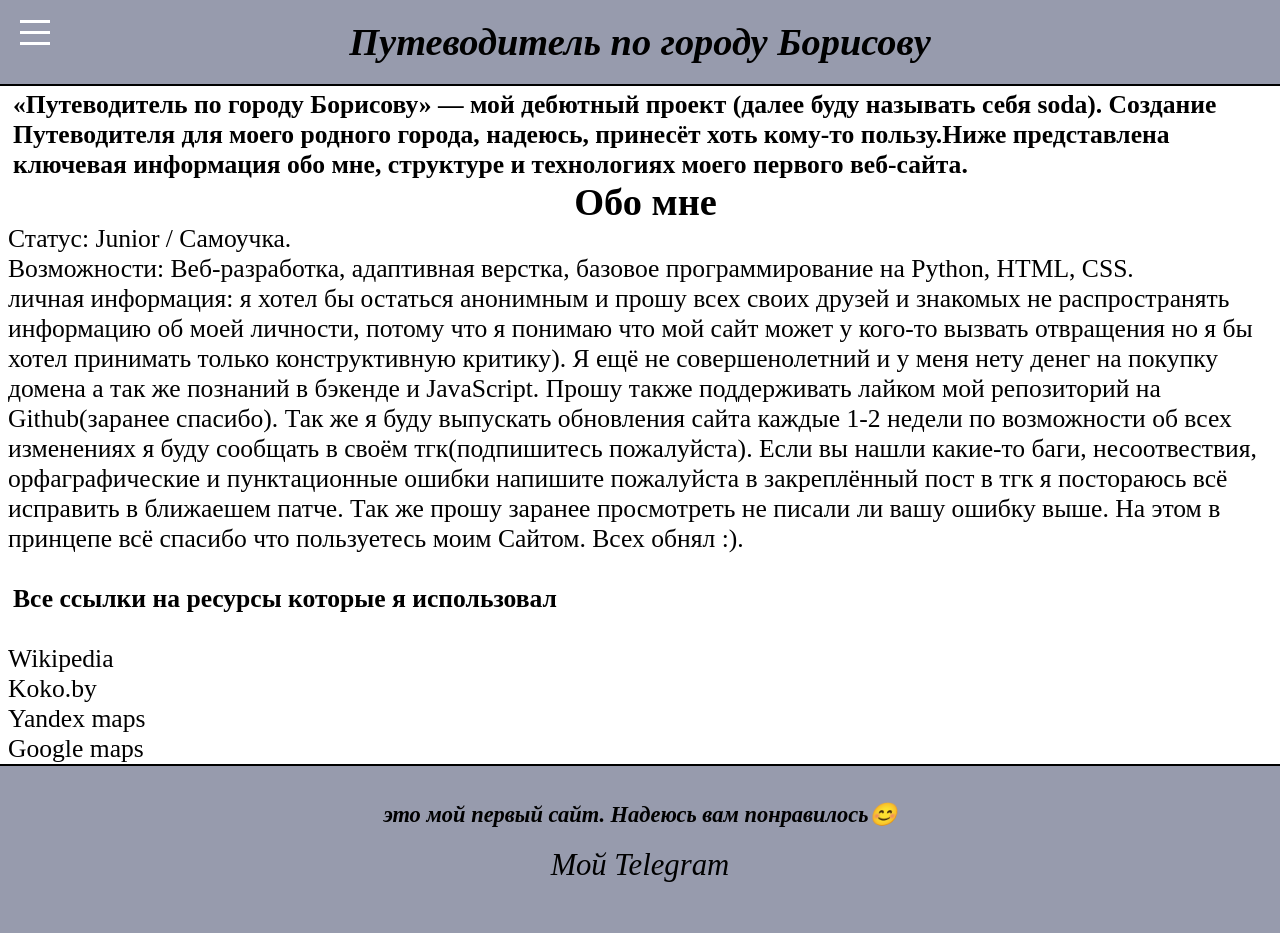
==== html/another.html @ 26898dc7 "v 0.1 beta первая версия отсутствуют контент на вкладках: Достопримечатильности. Учебные заведени" ====
<!DOCTYPE html>
    <html lang="en">
    <head>
        <meta charset="UTF-8">
        <meta name="viewport" content="width=device-width, initial-scale=1.0">
        <title>Карта города</title>

        <link rel="shortcut icon" href="../img/main_warp/favicon.png" type="image/x-icon">
        <link rel="stylesheet" href="../css/css main/header.css">
        <link rel="stylesheet" href="../css/css main/footer.css">
        <link rel="stylesheet" href="../css/css main/aside.css">
        <link rel="stylesheet" href="../css/style.css">
        <link rel="stylesheet" href="../css/main_different/main_another.css">
    </head>
    <body>
    <header>
            <h1>Путеводитель по городу Борисову</h1>
            </header>
            
            <div class="content">

                <input type="checkbox" id="burger-toggle" class="burger-toggle">
                <label for="burger-toggle" class="burger-btn">
                    <span></span>
                </label>

            <aside id="aside">     
                <img id="aside_img" src="../img/main/L_height.webp" alt=""> 

                <ul id="aside_ul" style="color: white;">    
                    <li><a href="../index.html">Главная страница</a></li>
                    <li><a href="../html/main.html">Основная информация</a></li>
                    <li><a href="../html/cafe.html">Общественные пространства</a></li>
                    <li><a href="../html/attractions.html">Достопримечательности</a></li>
                    <li><a href="../html/educational.html">Учебные заведения</a></li>
                    <li><a href="../html/map.html">Карта города</a></li>
                    <li><a href="../html/fabric.html">Производства</a></li>
                    <li><a href="../html/another.html">Прочее</a></li>
                </ul>
            </aside>

            <main id="main_another" class="main-content">
                <p>«Путеводитель по городу Борисову» — мой дебютный проект (далее буду называть себя soda). Создание Путеводителя для моего родного города, надеюсь, принесёт хоть кому-то пользу.Ниже представлена ключевая информация обо мне, структуре и технологиях моего первого веб-сайта.</p>
                <p><h2>Обо мне</h2> Статус: Junior / Самоучка. <br> Возможности: Веб-разработка, адаптивная верстка, базовое программирование на Python, HTML, CSS. <br>  личная информация: я хотел бы остаться анонимным и прошу всех своих друзей и знакомых не распространять информацию об моей личности, потому что я понимаю что мой сайт может у кого-то вызвать отвращения но я бы хотел принимать только конструктивную критику). Я ещё не совершенолетний и у меня нету денег на покупку домена а так же познаний в бэкенде и JavaScript. Прошу также поддерживать лайком мой репозиторий на Github(заранее спасибо). Так же я буду выпускать обновления сайта каждые 1-2 недели по возможности об всех изменениях я буду сообщать в своём тгк(подпишитесь пожалуйста). Если вы нашли какие-то баги, несоотвествия, орфаграфические и пунктационные ошибки напишите пожалуйста в закреплённый пост в тгк я постораюсь всё исправить в ближаешем патче. Так же прошу заранее просмотреть не писали ли вашу ошибку выше. На этом в принцепе всё спасибо что пользуетесь моим Сайтом. Всех обнял :).</p><br>
                <p>Все ссылки на ресурсы которые я использовал</p><br>
                <ul>
                    <ol><a href="https://ru.wikipedia.org/wiki/%D0%91%D0%BE%D1%80%D0%B8%D1%81%D0%BE%D0%B2_(%D0%B3%D0%BE%D1%80%D0%BE%D0%B4)">Wikipedia</a></ol>
                    <ol><a href="https://koko.by/catalog/borisov">Koko.by</a></ol>
                    <ol><a href="https://yandex.by/maps/">Yandex maps</a></ol>
                    <ol><a href="https://maps.google.com/">Google maps</a></ol>
                </ul>
            </main>
            
            <footer>
                <h3>это мой первый сайт. Надеюсь вам понравилось😊</h3>

                <ul id="footer_ul">
                    <li><a href="https://t.me/guideBorisov" target="_blank">Мой Telegram</a></li>
                </ul>

            </footer>
        </div>    
    </body>
</html>
---- css/css main/header.css ----
/* шапка основа */
header {
    position: fixed;
    top: 0;
    left: 0;
    z-index: 100;
    width: 100%;
    height: auto;
    padding: 20px 0;

    background: #979bad;
    border-bottom: 2px solid #000;
    white-space: nowrap;
}

header:not(#header_ul) {
    text-align: center;
}

/* Шрифт */
header {   
    font-size: 1.2em;
    font-style: oblique;
    color: #000 ;
}
---- css/css main/footer.css ----
/* footer основа */
footer {
    display: flex;
    flex-direction: column;
    width: 100%;
    min-height: auto;
    background: #979bad;
    border-top: 2px solid #000;

    position: relative;
    z-index: 1001;

    margin-top: auto;
}

footer h3{
    font-family: Garamond;
    text-align: center;
    padding-top: 35px;
    padding-left: 15px;
    padding-right: 15px;
}   

/* шапка доп.текст */
#footer_ul {
    list-style: none;
    display: block;
    margin-top: 20px;
    padding-bottom: 50px;
    text-align: center;
}

/* Шрифт */
footer {   
    font-size: 1.2em;
    font-style: oblique;
}

/* элементы под текста */
#footer_ul li {
    display: inline-block;
    background: #979bad;
    padding: 0 20px;
    cursor: pointer;  
    font-size: 1.6em;
}

#footer_ul a {
    transition: color 0.3s ease-in-out; 
}

#footer_ul a:hover {
    color: #fff;
}
---- css/css main/aside.css ----
/* основа бок */
#aside {
    border-right: 2px solid #000;
    position: fixed;
    width: 17vw;   
    top: 0; 
    left: 0;
    min-height: 100vh;     
    height: 100vh; 
    
    transition: transform 0.4s ease-in-out;
    z-index: 5;
    background: #000;

    display: flex;
    flex-direction: column;
}

/* текст бок */
#aside_ul {
    font-size: 1.8em;
    color: #fff;    
    list-style-type: none;
    text-align: center;
    overflow-wrap: break-word;

    font-style: oblique;
    position: relative; 
    z-index: 2;

    text-shadow: 1px 1px 4px rgba(0, 0, 0, 0.8); 
    margin-top: 120px;
    width: 100%;
}

#aside_ul li:not(:first-of-type){
    padding: 0;
    margin-top: 40px ;
}

/*  */
#aside_img {
    position: absolute; 
    top: 0;
    left: 0;
    width: 100%;
    height: 100%;       
    object-fit: cover; 
    z-index: 1;          
    filter: brightness(0.4); 
    pointer-events: none;
}

#aside_ul a {
    color: #fff;
    transition: color 0.3s ease-in-out; 
}

#aside_ul a:hover {
    color: #b3b3b3; 
} 

/*  */
.burger-btn,
#burger-toggle {
    display: none;
}

@media (max-width: 1558px) {

   .main-content:not(img) {
        padding-left: 5px !important; 
        width: 100%;
        transition: transform 0.4s ease-in-out; 
    }
  
    .img_main {
        min-width: 100%;
    }

    .burger-btn {
        display: block;
        position: fixed;
        top: 20px;
        left: 20px;
        height: 25px;
        width: 30px;
        cursor: pointer;
        z-index: 102; 
    }

    .burger-btn::after, 
    .burger-btn::before, 
    .burger-btn span {
        position: absolute;
        width: 100%;
        height: 3px;
        background-color: #fff;
        transition: transform 0.3s ease, top 0.3s ease, opacity 0.2s ease;
    }

    .burger-btn::after {content: '';top: 0;}
    .burger-btn span {top: 11px;}
    .burger-btn::before {content: '';top: 22px; }

    #aside {
        width: 300px; 
        max-width: 85vw;
        transform: translateX(-100%); 
    }

    #aside_ul li:not(:first-of-type) {
        margin-top: 40px; 
    }

    #tetx_main {
        font-size: 2em;
    }

    #aside_ul {
        font-size: 1.8em; 
    }

    #burger-toggle:checked ~ #aside {
        transform: translateX(0);
    }

    #burger-toggle:checked ~ .burger-btn::after {
        top: 11px;
        transform: rotate(45deg);
        background-color: #fff; 
    }

    #burger-toggle:checked ~ .burger-btn span {
        opacity: 0;
        transform: scale(0); 
    }

    #burger-toggle:checked ~ .burger-btn::before {
        top: 11px;
        transform: rotate(-45deg); 
        background-color: #fff;
    }


     @media (max-width: 330px) {
        #burger-toggle:checked ~ .content {
            transform: translateX(85vw); 
        }
    }
}
---- css/style.css ----
:root {
    --main_border: 2px solid #000;
}

* {
    margin: 0;
    padding: 0;
    box-sizing: border-box;
}

html, body {
    width: 100%;
    font-family: Garamond, serif;
    color: #000;
    overflow-y: auto;
    overflow-x: clip;
}

p {
    font-weight: bold;
    margin-left: 5px;
}

a:link, a:visited {
    color: #000;
    text-decoration: none;
}

a:hover {
    color: #b3b3b3; 
    transition: color 0.3s ease-in-out; 
}

.content {
    margin-top: 40px;     
    min-height: calc(100vh - 40px); 
    display: flex;
}

.content:not(img) {
    flex-direction: column;
}

.main-content {
    width: 100%;
    flex: 1;
    padding-left: 17vw; 
    background: #fff;
    transition: transform 0.4s ease-in-out;
}
---- css/main_different/main_another.css ----
#main_another {
    font-size: 1.6em;
    margin: 50px 0 0 3px;
}

#main_another h2 {
    text-align: center;
}
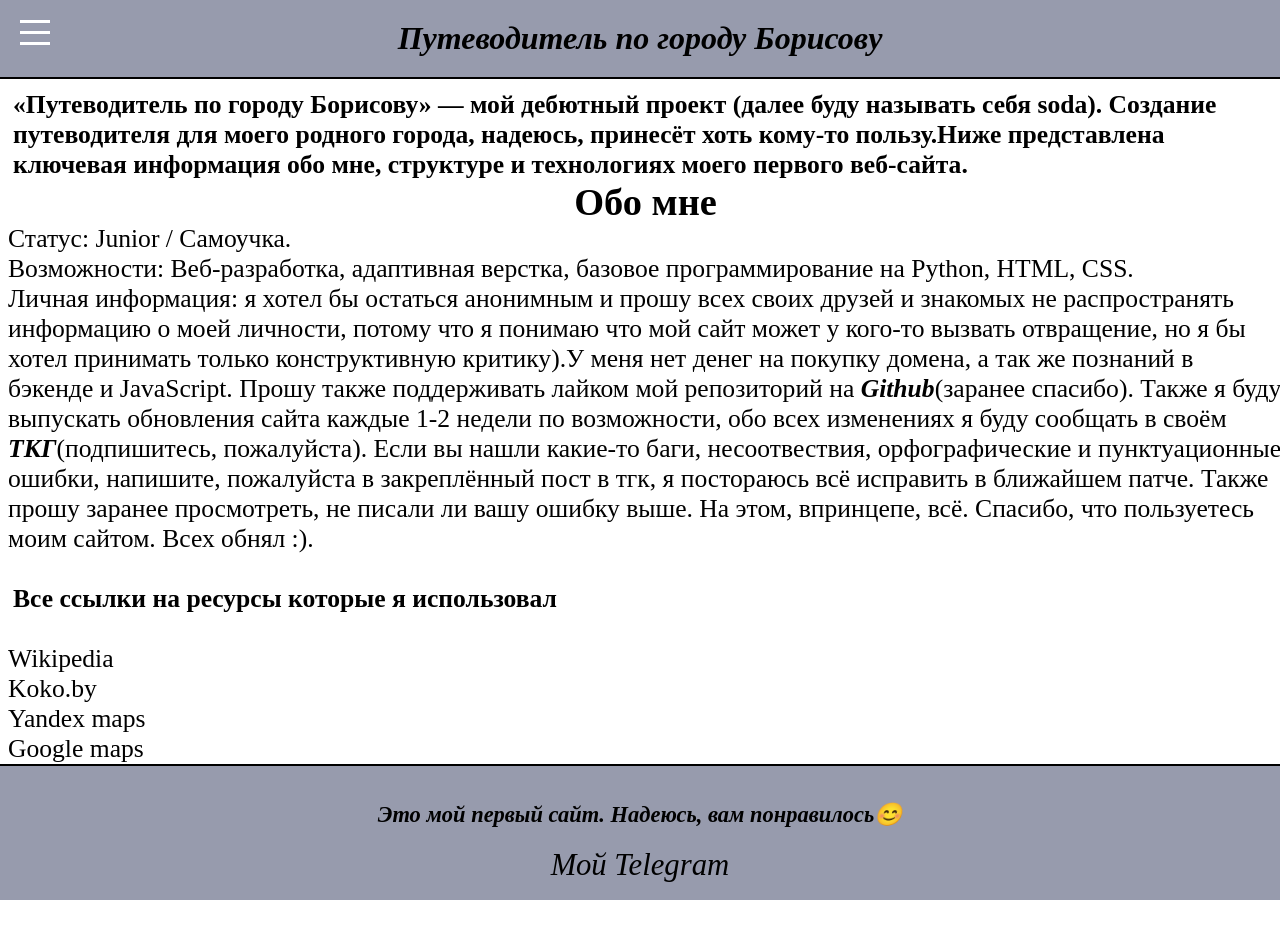
==== commit febe12e4: "0.1 beta Первая рабочая версия Нет функционала в пункатах: достопримечательности, производства, уче" ====
--- a/html/another.html
+++ b/html/another.html
@@ -40,8 +40,8 @@
             </aside>
 
             <main id="main_another" class="main-content">
-                <p>«Путеводитель по городу Борисову» — мой дебютный проект (далее буду называть себя soda). Создание Путеводителя для моего родного города, надеюсь, принесёт хоть кому-то пользу.Ниже представлена ключевая информация обо мне, структуре и технологиях моего первого веб-сайта.</p>
-                <p><h2>Обо мне</h2> Статус: Junior / Самоучка. <br> Возможности: Веб-разработка, адаптивная верстка, базовое программирование на Python, HTML, CSS. <br>  личная информация: я хотел бы остаться анонимным и прошу всех своих друзей и знакомых не распространять информацию об моей личности, потому что я понимаю что мой сайт может у кого-то вызвать отвращения но я бы хотел принимать только конструктивную критику). Я ещё не совершенолетний и у меня нету денег на покупку домена а так же познаний в бэкенде и JavaScript. Прошу также поддерживать лайком мой репозиторий на Github(заранее спасибо). Так же я буду выпускать обновления сайта каждые 1-2 недели по возможности об всех изменениях я буду сообщать в своём тгк(подпишитесь пожалуйста). Если вы нашли какие-то баги, несоотвествия, орфаграфические и пунктационные ошибки напишите пожалуйста в закреплённый пост в тгк я постораюсь всё исправить в ближаешем патче. Так же прошу заранее просмотреть не писали ли вашу ошибку выше. На этом в принцепе всё спасибо что пользуетесь моим Сайтом. Всех обнял :).</p><br>
+                <p>«Путеводитель по городу Борисову» — мой дебютный проект (далее буду называть себя soda). Создание путеводителя для моего родного города, надеюсь, принесёт хоть кому-то пользу.Ниже представлена ключевая информация обо мне, структуре и технологиях моего первого веб-сайта.</p>
+                <p><h2>Обо мне</h2> Статус: Junior / Самоучка. <br> Возможности: Веб-разработка, адаптивная верстка, базовое программирование на Python, HTML, CSS. <br>  Личная информация: я хотел бы остаться анонимным и прошу всех своих друзей и знакомых не распространять информацию о моей личности, потому что я понимаю что мой сайт может у кого-то вызвать отвращение, но я бы хотел принимать только конструктивную критику).У меня нет денег на покупку домена, а так же познаний в бэкенде и JavaScript. Прошу также поддерживать лайком мой репозиторий на <a href="https://github.com/volkovssivan-max/BorisovGuide"><b><i>Github</i></b></a>(заранее спасибо). Также я буду выпускать обновления сайта каждые 1-2 недели по возможности, обо всех изменениях я буду сообщать в своём <a href="t.me/guideBorisov"><i><b>ТКГ</b></i></a>(подпишитесь, пожалуйста). Если вы нашли какие-то баги, несоотвествия, орфографические и пунктуационные ошибки, напишите, пожалуйста в закреплённый пост в тгк, я постораюсь всё исправить в ближайшем патче. Также прошу заранее просмотреть, не писали ли вашу ошибку выше. На этом, впринцепе, всё. Cпасибо, что пользуетесь моим сайтом. Всех обнял :).</p><br>
                 <p>Все ссылки на ресурсы которые я использовал</p><br>
                 <ul>
                     <ol><a href="https://ru.wikipedia.org/wiki/%D0%91%D0%BE%D1%80%D0%B8%D1%81%D0%BE%D0%B2_(%D0%B3%D0%BE%D1%80%D0%BE%D0%B4)">Wikipedia</a></ol>
@@ -52,7 +52,7 @@
             </main>
             
             <footer>
-                <h3>это мой первый сайт. Надеюсь вам понравилось😊</h3>
+                <h3>Это мой первый сайт. Надеюсь, вам понравилось😊</h3>
 
                 <ul id="footer_ul">
                     <li><a href="https://t.me/guideBorisov" target="_blank">Мой Telegram</a></li>
--- a/css/css main/aside.css
+++ b/css/css main/aside.css
@@ -2,7 +2,7 @@
 #aside {
     border-right: 2px solid #000;
     position: fixed;
-    width: 17vw;   
+    width: 15vw;   
     top: 0; 
     left: 0;
     min-height: 100vh;     
@@ -68,7 +68,7 @@
 
 @media (max-width: 1558px) {
 
-   .main-content:not(img) {
+   .main-content {
         padding-left: 5px !important; 
         width: 100%;
         transition: transform 0.4s ease-in-out; 
@@ -76,6 +76,7 @@
   
     .img_main {
         min-width: 100%;
+        padding-left: 0;
     }
 
     .burger-btn {
@@ -104,7 +105,7 @@
     .burger-btn::before {content: '';top: 22px; }
 
     #aside {
-        width: 300px; 
+        width: 40vw; 
         max-width: 85vw;
         transform: translateX(-100%); 
     }
@@ -113,12 +114,12 @@
         margin-top: 40px; 
     }
 
-    #tetx_main {
-        font-size: 2em;
+    header {
+        font-size: 1em;
     }
 
     #aside_ul {
-        font-size: 1.8em; 
+        font-size: 1.4em; 
     }
 
     #burger-toggle:checked ~ #aside {
--- a/css/style.css
+++ b/css/style.css
@@ -10,6 +10,7 @@
 
 html, body {
     width: 100%;
+    height: 100%; 
     font-family: Garamond, serif;
     color: #000;
     overflow-y: auto;
@@ -33,7 +34,7 @@
 
 .content {
     margin-top: 40px;     
-    min-height: calc(100vh - 40px); 
+    height: calc(100vh - 40px); 
     display: flex;
 }
 
@@ -44,7 +45,7 @@
 .main-content {
     width: 100%;
     flex: 1;
-    padding-left: 17vw; 
+    padding-left: 15vw; 
     background: #fff;
     transition: transform 0.4s ease-in-out;
 }
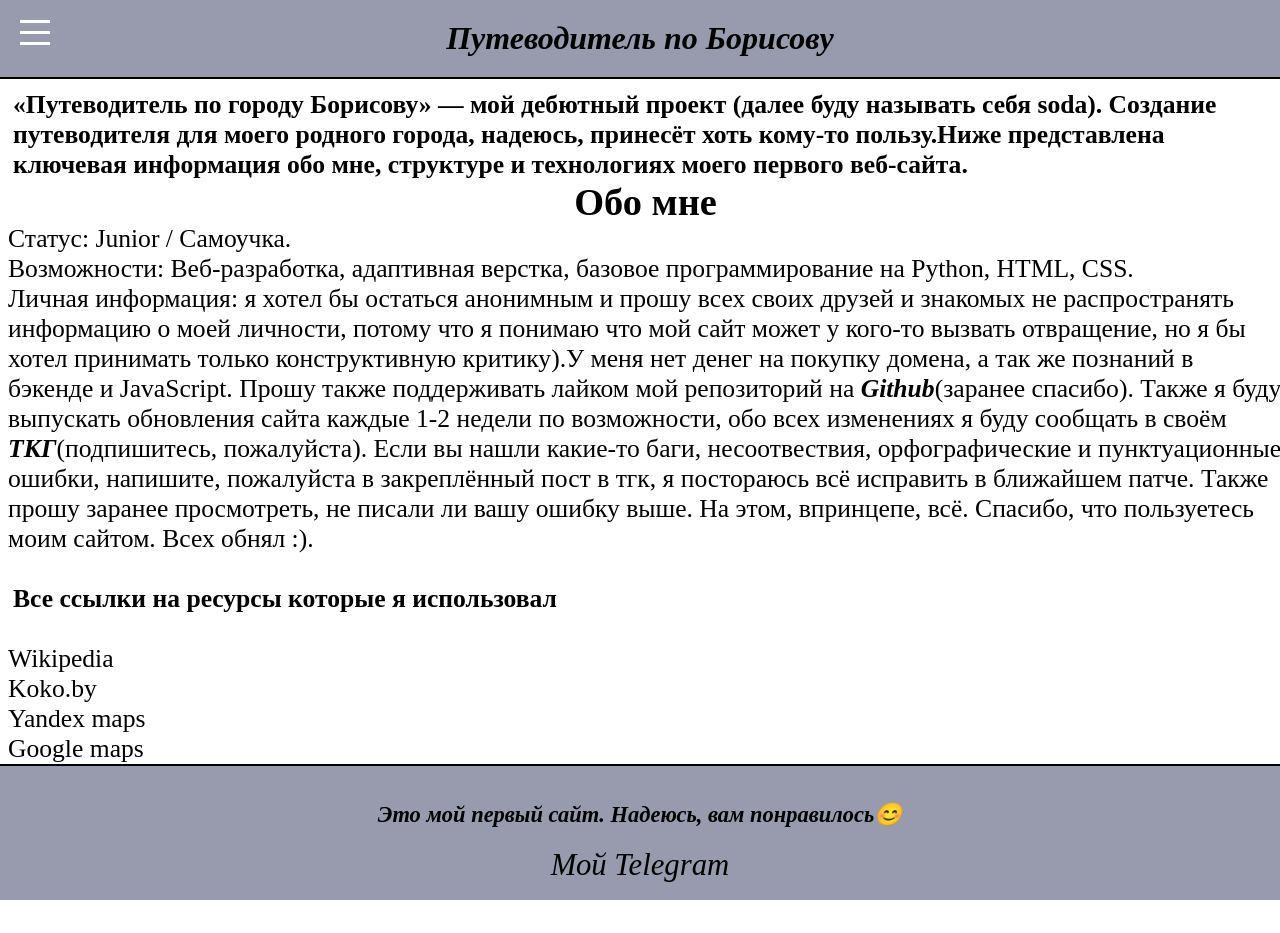
==== commit 231881f4: "0.1.1 beta исправлен баг с невлезающим текстом в разделе прочее" ====
--- a/html/another.html
+++ b/html/another.html
@@ -14,7 +14,7 @@
     </head>
     <body>
     <header>
-            <h1>Путеводитель по городу Борисову</h1>
+            <h1>Путеводитель по Борисову</h1>
             </header>
             
             <div class="content">
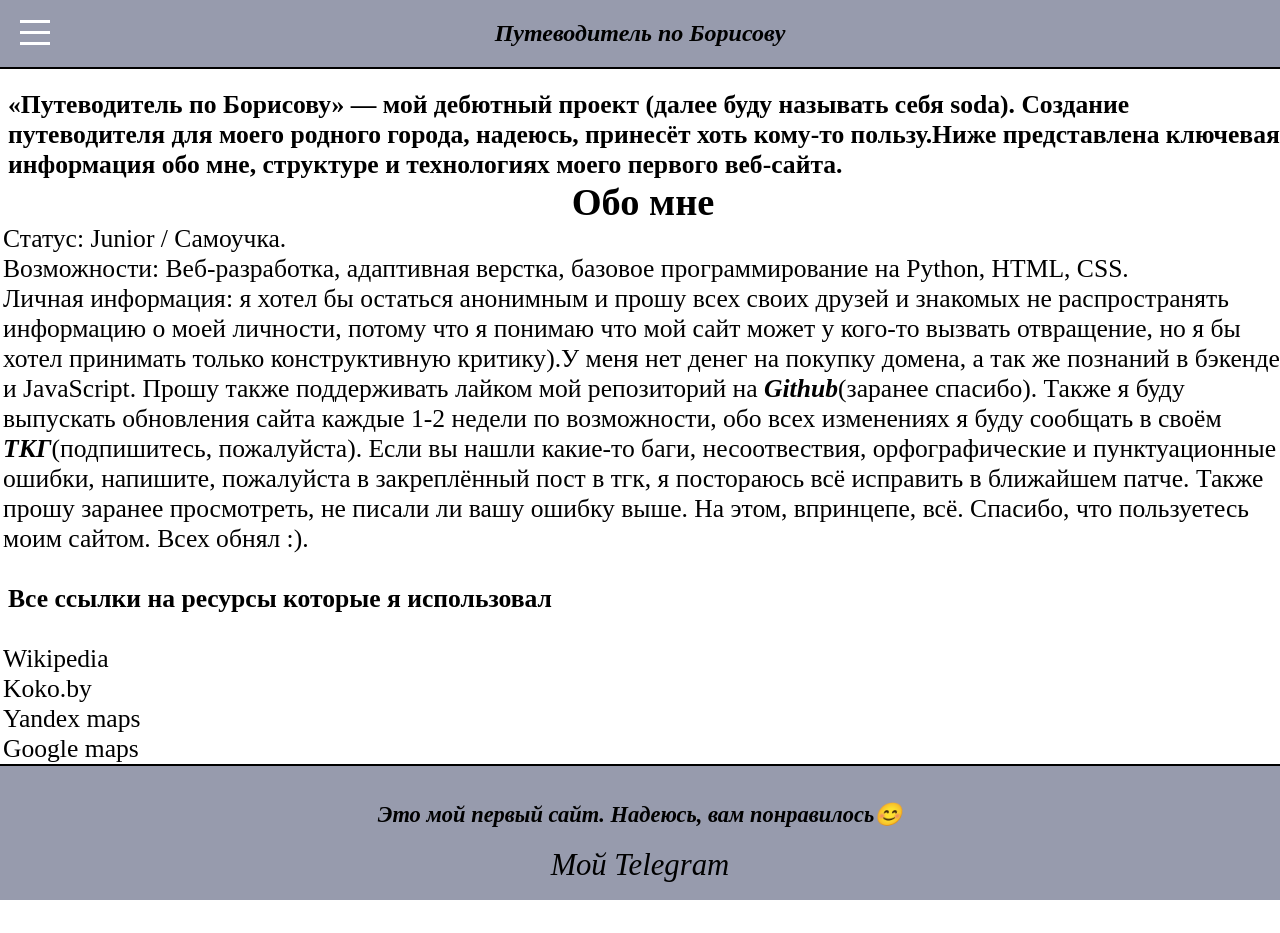
==== commit 2fd557be: "0.1.3 beta версия 0.1.3 beta (см. README.md)" ====
--- a/html/another.html
+++ b/html/another.html
@@ -14,7 +14,7 @@
     </head>
     <body>
     <header>
-            <h1>Путеводитель по Борисову</h1>
+            <h2>Путеводитель по Борисову</h2>
             </header>
             
             <div class="content">
@@ -40,7 +40,7 @@
             </aside>
 
             <main id="main_another" class="main-content">
-                <p>«Путеводитель по городу Борисову» — мой дебютный проект (далее буду называть себя soda). Создание путеводителя для моего родного города, надеюсь, принесёт хоть кому-то пользу.Ниже представлена ключевая информация обо мне, структуре и технологиях моего первого веб-сайта.</p>
+                <p>«Путеводитель по Борисову» — мой дебютный проект (далее буду называть себя soda). Создание путеводителя для моего родного города, надеюсь, принесёт хоть кому-то пользу.Ниже представлена ключевая информация обо мне, структуре и технологиях моего первого веб-сайта.</p>
                 <p><h2>Обо мне</h2> Статус: Junior / Самоучка. <br> Возможности: Веб-разработка, адаптивная верстка, базовое программирование на Python, HTML, CSS. <br>  Личная информация: я хотел бы остаться анонимным и прошу всех своих друзей и знакомых не распространять информацию о моей личности, потому что я понимаю что мой сайт может у кого-то вызвать отвращение, но я бы хотел принимать только конструктивную критику).У меня нет денег на покупку домена, а так же познаний в бэкенде и JavaScript. Прошу также поддерживать лайком мой репозиторий на <a href="https://github.com/volkovssivan-max/BorisovGuide"><b><i>Github</i></b></a>(заранее спасибо). Также я буду выпускать обновления сайта каждые 1-2 недели по возможности, обо всех изменениях я буду сообщать в своём <a href="t.me/guideBorisov"><i><b>ТКГ</b></i></a>(подпишитесь, пожалуйста). Если вы нашли какие-то баги, несоотвествия, орфографические и пунктуационные ошибки, напишите, пожалуйста в закреплённый пост в тгк, я постораюсь всё исправить в ближайшем патче. Также прошу заранее просмотреть, не писали ли вашу ошибку выше. На этом, впринцепе, всё. Cпасибо, что пользуетесь моим сайтом. Всех обнял :).</p><br>
                 <p>Все ссылки на ресурсы которые я использовал</p><br>
                 <ul>
--- a/css/css main/aside.css
+++ b/css/css main/aside.css
@@ -69,7 +69,7 @@
 @media (max-width: 1558px) {
 
    .main-content {
-        padding-left: 5px !important; 
+        padding-left: 0 !important; 
         width: 100%;
         transition: transform 0.4s ease-in-out; 
     }
@@ -108,6 +108,7 @@
         width: 40vw; 
         max-width: 85vw;
         transform: translateX(-100%); 
+        overflow-y: scroll;
     }
 
     #aside_ul li:not(:first-of-type) {
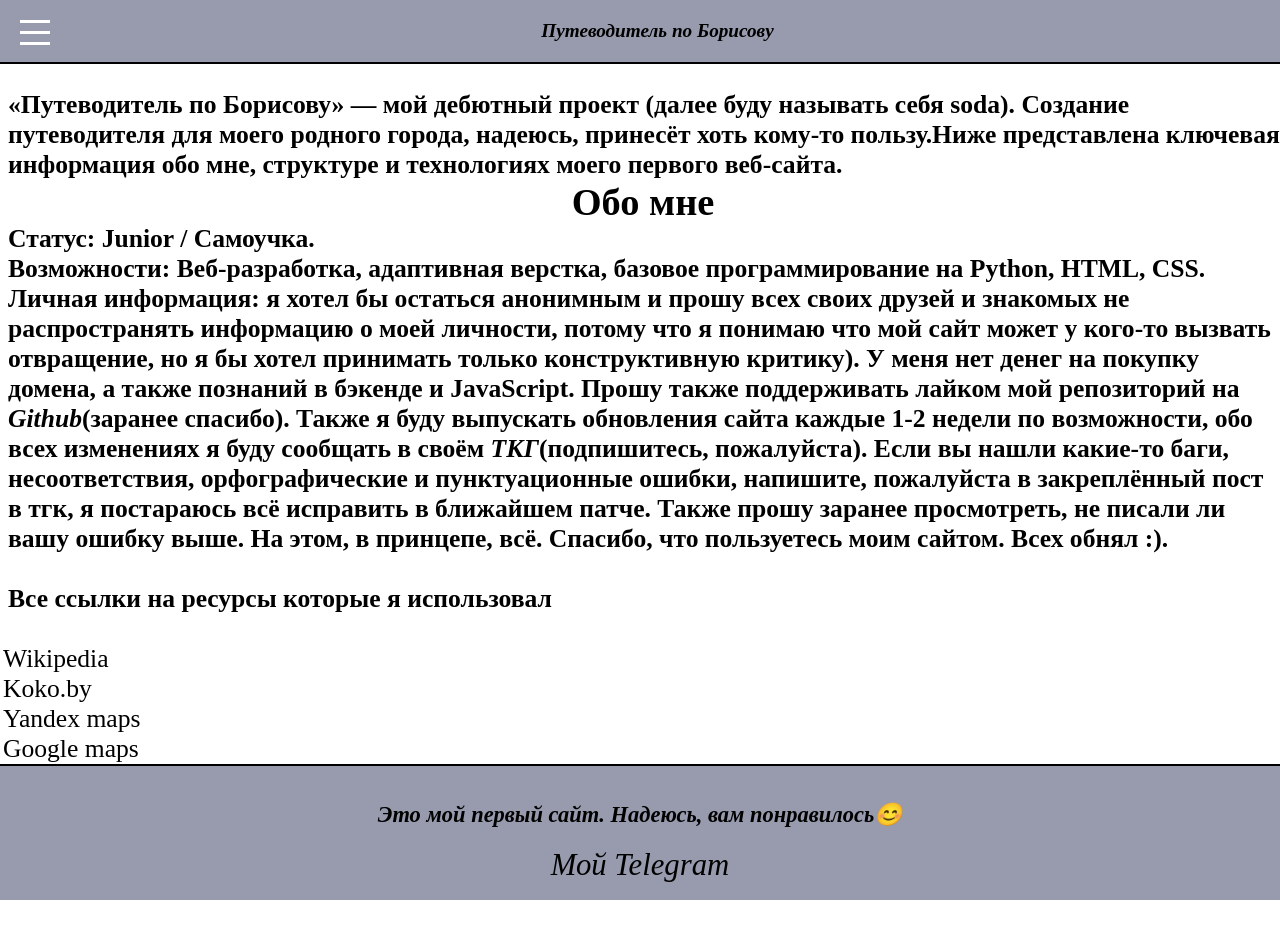
==== commit d365d99e: "0.1.4 beta Неправильная зарузка файлов в коммит" ====
--- a/html/another.html
+++ b/html/another.html
@@ -1,5 +1,5 @@
 <!DOCTYPE html>
-    <html lang="en">
+    <html lang="ru">
     <head>
         <meta charset="UTF-8">
         <meta name="viewport" content="width=device-width, initial-scale=1.0">
@@ -41,13 +41,14 @@
 
             <main id="main_another" class="main-content">
                 <p>«Путеводитель по Борисову» — мой дебютный проект (далее буду называть себя soda). Создание путеводителя для моего родного города, надеюсь, принесёт хоть кому-то пользу.Ниже представлена ключевая информация обо мне, структуре и технологиях моего первого веб-сайта.</p>
-                <p><h2>Обо мне</h2> Статус: Junior / Самоучка. <br> Возможности: Веб-разработка, адаптивная верстка, базовое программирование на Python, HTML, CSS. <br>  Личная информация: я хотел бы остаться анонимным и прошу всех своих друзей и знакомых не распространять информацию о моей личности, потому что я понимаю что мой сайт может у кого-то вызвать отвращение, но я бы хотел принимать только конструктивную критику).У меня нет денег на покупку домена, а так же познаний в бэкенде и JavaScript. Прошу также поддерживать лайком мой репозиторий на <a href="https://github.com/volkovssivan-max/BorisovGuide"><b><i>Github</i></b></a>(заранее спасибо). Также я буду выпускать обновления сайта каждые 1-2 недели по возможности, обо всех изменениях я буду сообщать в своём <a href="t.me/guideBorisov"><i><b>ТКГ</b></i></a>(подпишитесь, пожалуйста). Если вы нашли какие-то баги, несоотвествия, орфографические и пунктуационные ошибки, напишите, пожалуйста в закреплённый пост в тгк, я постораюсь всё исправить в ближайшем патче. Также прошу заранее просмотреть, не писали ли вашу ошибку выше. На этом, впринцепе, всё. Cпасибо, что пользуетесь моим сайтом. Всех обнял :).</p><br>
+                <h2>Обо мне</h2> 
+                <p>Статус: Junior / Самоучка. <br> Возможности: Веб-разработка, адаптивная верстка, базовое программирование на Python, HTML, CSS. <br>  Личная информация: я хотел бы остаться анонимным и прошу всех своих друзей и знакомых не распространять информацию о моей личности, потому что я понимаю что мой сайт может у кого-то вызвать отвращение, но я бы хотел принимать только конструктивную критику). У меня нет денег на покупку домена, а также познаний в бэкенде и JavaScript. Прошу также поддерживать лайком мой репозиторий на <a href="https://github.com/volkovssivan-max/BorisovGuide" target="_blank"><b><i>Github</i></b></a>(заранее спасибо). Также я буду выпускать обновления сайта каждые 1-2 недели по возможности, обо всех изменениях я буду сообщать в своём <a href="https://t.me/guideBorisov" target="_blank"><i><b>ТКГ</b></i></a>(подпишитесь, пожалуйста). Если вы нашли какие-то баги, несоответствия, орфографические и пунктуационные ошибки, напишите, пожалуйста в закреплённый пост в тгк, я постараюсь всё исправить в ближайшем патче. Также прошу заранее просмотреть, не писали ли вашу ошибку выше. На этом, в принцепе, всё. Cпасибо, что пользуетесь моим сайтом. Всех обнял :).</p><br>
                 <p>Все ссылки на ресурсы которые я использовал</p><br>
                 <ul>
-                    <ol><a href="https://ru.wikipedia.org/wiki/%D0%91%D0%BE%D1%80%D0%B8%D1%81%D0%BE%D0%B2_(%D0%B3%D0%BE%D1%80%D0%BE%D0%B4)">Wikipedia</a></ol>
-                    <ol><a href="https://koko.by/catalog/borisov">Koko.by</a></ol>
-                    <ol><a href="https://yandex.by/maps/">Yandex maps</a></ol>
-                    <ol><a href="https://maps.google.com/">Google maps</a></ol>
+                    <li><a href="https://ru.wikipedia.org/wiki/%D0%91%D0%BE%D1%80%D0%B8%D1%81%D0%BE%D0%B2_(%D0%B3%D0%BE%D1%80%D0%BE%D0%B4)">Wikipedia</a></li>
+                    <li><a href="https://koko.by/catalog/borisov">Koko.by</a></li>
+                    <li><a href="https://yandex.by/maps/">Yandex maps</a></li>
+                    <li><a href="https://maps.google.com/">Google maps</a></li>
                 </ul>
             </main>
             
--- a/css/css main/aside.css
+++ b/css/css main/aside.css
@@ -115,8 +115,10 @@
         margin-top: 40px; 
     }
 
-    header {
+
+    header h2 {
         font-size: 1em;
+        margin-left: 35px;
     }
 
     #aside_ul {
--- a/css/style.css
+++ b/css/style.css
@@ -38,7 +38,7 @@
     display: flex;
 }
 
-.content:not(img) {
+.content {
     flex-direction: column;
 }
 
